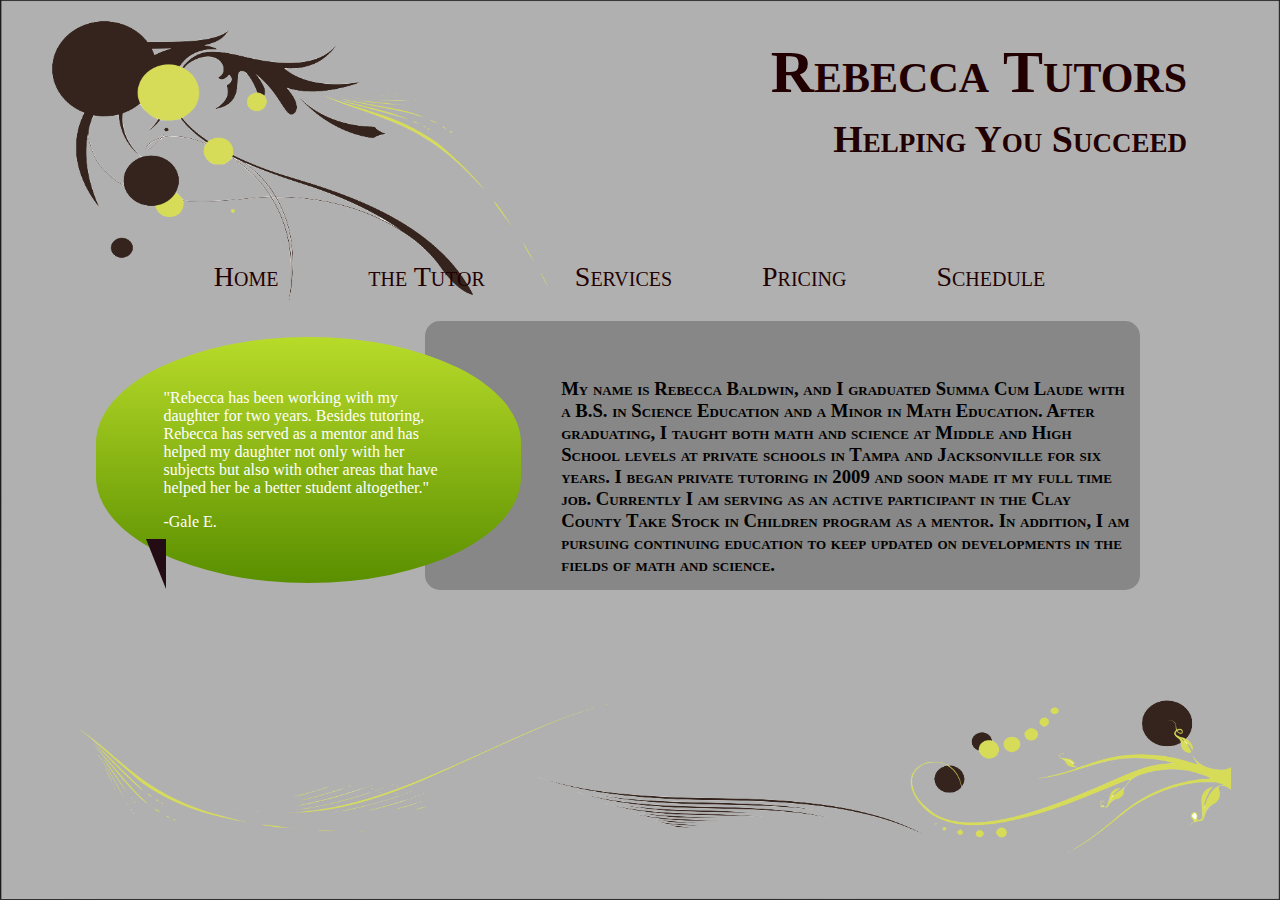
==== about.html @ 03eb5caa "added the other html pages" ====
<html>
  <head>
    <title>Rebecca Tutor's</title>
    <meta name="viewport" content="initial-scale=1, maximum-scale=1" /> 
    <link rel="stylesheet" type="text/css" href="styles/main.css" />
  </head>
  
  <body>
    <div id="top">
      <h1>Rebecca Tutors</h1>
      <h2>Helping You Succeed</h2>
    </div>
    
    <div id="navbar">
      <ul>
        <li><a href="index.html"> Home</a></li>
        <li><a href="about.html"> the Tutor</a></li>
        <li><a href="services.html"> Services</a></li>
        <li><a href="prices.html"> Pricing</a></li>
        <li><a href="schedule.html"> Schedule</a></li>
      </ul>
    </div>
    
    <blockquote class="example-right">
      <p>"Rebecca has been working with my daughter for two years. Besides tutoring, Rebecca has served as a mentor and has helped my daughter not only with her subjects but also with other areas that have helped her be a better student altogether."</p><p>-Gale E.</p>
    </blockquote>
    
    <div id="content"> 
      <h3> My name is Rebecca Baldwin, and I graduated Summa Cum Laude with a B.S. in Science Education and a Minor in Math Education. After graduating, I taught both math and science at Middle and High School levels at private schools in Tampa and Jacksonville for six years. I began private tutoring in 2009 and soon made it my full time job. Currently I am serving as an active participant in the Clay County Take Stock in Children program as a mentor. In addition, I am pursuing continuing education to keep updated on developments in the fields of math and science.</h3>
      
    </div>
    
    <div id="bottom"></div>
  </body>
</html>
---- styles/main.css ----
@media screen {

	body{
	  background-color: #B0B0B0;/*#220001;*/
	  background-image:url(../back.png);
	  background-size: 100% 100%;
	  background-repeat:no-repeat;
	  color: #220001;
	  min-width: 1250px;
	}
	div {
	  /*border: 1px solid black;*/
	  font-variant: small-caps;
	}

	#top {
	  text-align: right;  
	  padding: 20px 75px 25px 0;
	}

	#top h1 {
	  font-size: 60px;
	  margin: 10px 10px 10px 10px;
	}

	#top h2 {
	  font-size: 38px;
	  font-variant: small-caps;
	  margin: 10px 10px 10px 10px;
	  color: #220001;
	}

	#navbar {
	  margin-top: 65px;
	  font-size: 28px;
	}


	#navbar ul {
	  list-style: none;
	  padding-left: 13%;
	  padding-right: 5%;
	}

	#navbar li {
	  margin-left: 4%;
	  margin-right: 4%;
	  display: inline;
	}



	a {
	  text-decoration: none;
	  color: #220001;
	}

	#content {
	  color: black;
	  background-color: #878787;
	  border-radius: 15px;
	  width: 55%;
	  height: 25%;
	  padding: 10px;
	  margin: 0px auto;
	  margin-left: 33%;
	  margin-bottom: 6%;
	  padding-top: 3%;
  
	}
	#content h2 {
	  text-align: center;
	  margin-right: 15%;
	  margin-bottom: 4%;
	}
	
	#content a {
	  margin-left: 5%;
	  width: 25%;
	  float: left;
	  text-decoration: underline;
	}
	
	#content p {
	  margin: 0px;
	  width: 36%;
	  float: right;
	}
	
	.example-right {
      position:relative;
      padding:36px 67px;
      color:#fff;
      background:#8B4513; /* default background for browsers without gradient support */
      /* css3 */
      background:-webkit-gradient(linear, 0 -35%, 0 70%, from(#8B4513), to(#230C14));
      background:-moz-linear-gradient(#b8db29, #5a8f00);
      background:-o-linear-gradient(#b8db29, #5a8f00);
      background:linear-gradient(#b8db29, #5a8f00);
      -webkit-border-radius:10px;
      -moz-border-radius:10px;
      border-radius: 240px / 120px;
      float: left;
      margin-left: 7%;
      width: 23%;
  }
  


  /* display of quote author (alternatively use a class on the element following the blockquote) */
  .example-right + p {margin:15px 0 2em 85px; font-style:italic;}

  /* creates the triangle */
  .example-right:after {
      content:"";
      position:absolute;
      bottom:-6px;
      left:50px;
      border-width:0 20px 50px 0px;
      border-style:solid;
      border-color:transparent #230C14;
      /* reduce the damage in FF3.0 */
      display:block; 
      width:0;
  }
	
	
}
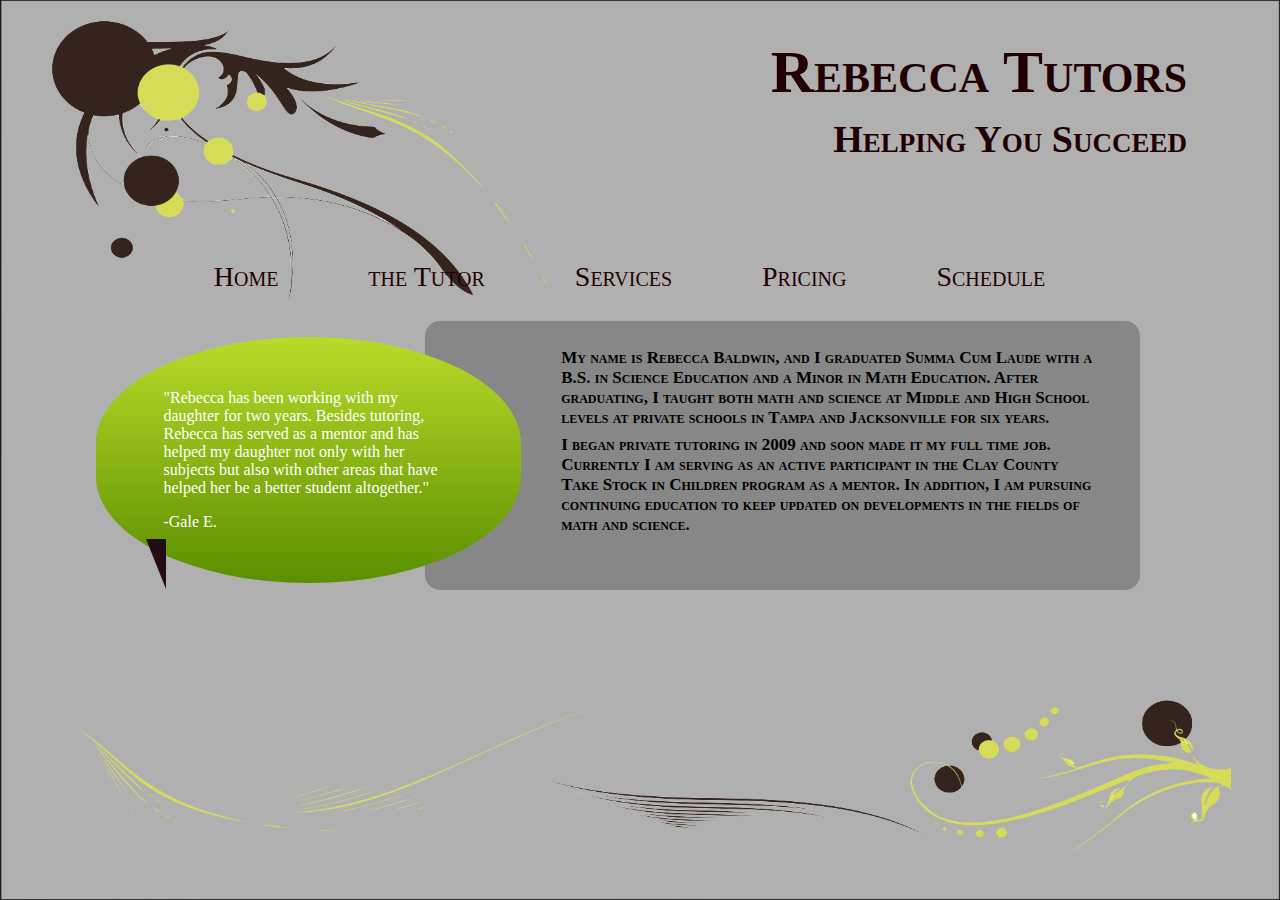
==== commit 2e770a83: "finished the about me" ====
--- a/about.html
+++ b/about.html
@@ -26,7 +26,7 @@
     </blockquote>
     
     <div id="content"> 
-      <h3> My name is Rebecca Baldwin, and I graduated Summa Cum Laude with a B.S. in Science Education and a Minor in Math Education. After graduating, I taught both math and science at Middle and High School levels at private schools in Tampa and Jacksonville for six years. I began private tutoring in 2009 and soon made it my full time job. Currently I am serving as an active participant in the Clay County Take Stock in Children program as a mentor. In addition, I am pursuing continuing education to keep updated on developments in the fields of math and science.</h3>
+      <h3> My name is Rebecca Baldwin, and I graduated Summa Cum Laude with a B.S. in Science Education and a Minor in Math Education. After graduating, I taught both math and science at Middle and High School levels at private schools in Tampa and Jacksonville for six years. </h3><h3>I began private tutoring in 2009 and soon made it my full time job. Currently I am serving as an active participant in the Clay County Take Stock in Children program as a mentor. In addition, I am pursuing continuing education to keep updated on developments in the fields of math and science.</h3>
       
     </div>
     
--- a/styles/main.css
+++ b/styles/main.css
@@ -74,6 +74,12 @@
 	  margin-bottom: 4%;
 	}
 	
+	#content h3 {
+	  margin-right: 5%;
+	  font-size: 17px;
+	  margin-top: -1.5%;
+	}
+	
 	#content a {
 	  margin-left: 5%;
 	  width: 25%;
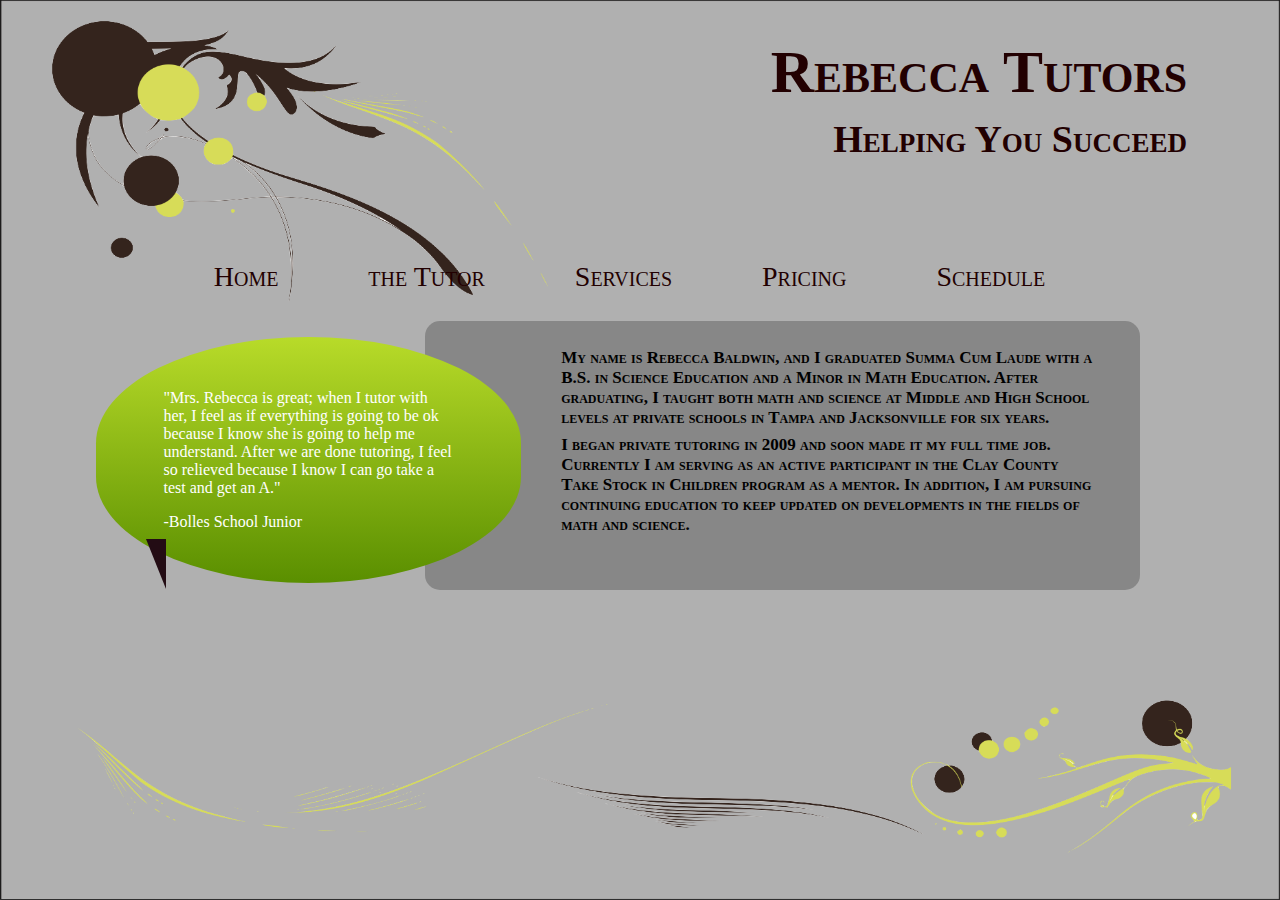
==== commit caed251b: "finished about me and services page" ====
--- a/about.html
+++ b/about.html
@@ -1,6 +1,6 @@
 <html>
   <head>
-    <title>Rebecca Tutor's</title>
+    <title>Rebecca Tutors</title>
     <meta name="viewport" content="initial-scale=1, maximum-scale=1" /> 
     <link rel="stylesheet" type="text/css" href="styles/main.css" />
   </head>
@@ -22,7 +22,7 @@
     </div>
     
     <blockquote class="example-right">
-      <p>"Rebecca has been working with my daughter for two years. Besides tutoring, Rebecca has served as a mentor and has helped my daughter not only with her subjects but also with other areas that have helped her be a better student altogether."</p><p>-Gale E.</p>
+      <p>"Mrs. Rebecca is great; when I tutor with her, I feel as if everything is going to be ok because I know she is going to help me understand. After we are done tutoring, I feel so relieved because I know I can go take a test and get an A."</p><p>-Bolles School Junior</p>
     </blockquote>
     
     <div id="content"> 
--- a/styles/main.css
+++ b/styles/main.css
@@ -79,6 +79,20 @@
 	  font-size: 17px;
 	  margin-top: -1.5%;
 	}
+	#content table {
+	  margin-top: -1%;
+	}
+	
+	#content th {
+	  font-size: 18px;
+	  font-variant: small-caps
+	}
+	
+	#content td {
+	  padding-left: 10%;
+	  width: 25%;
+	  font-variant: small-caps
+	}
 	
 	#content a {
 	  margin-left: 5%;
